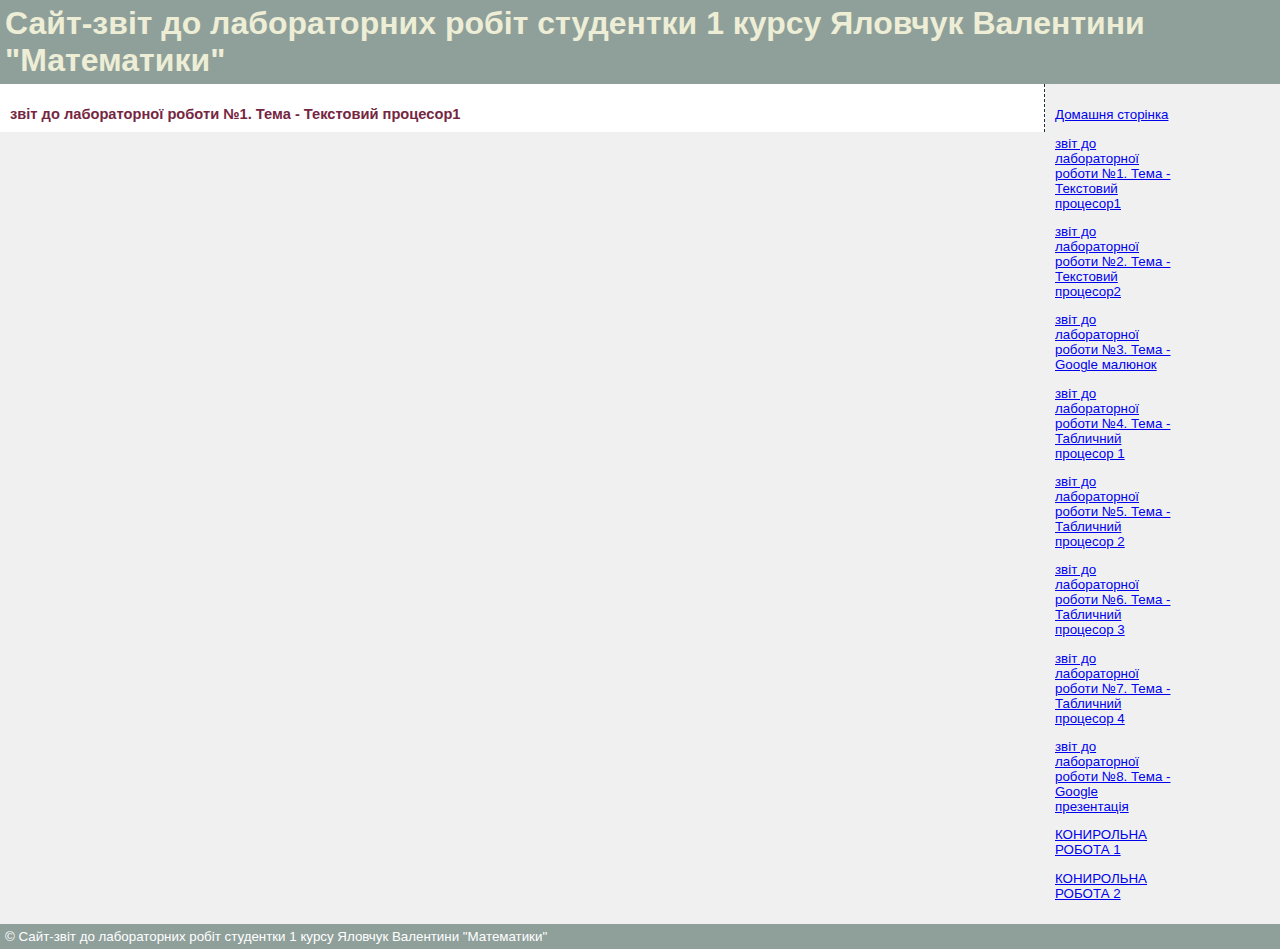
==== lab1.html @ 0b34830e "Update and rename file to lab1.html" ====
<!doctype html>
<html>
 <head>
  <meta charset="utf-8" />
  <title>Сайт-звіт до лабораторних робіт студентки 1 курсу Яловчук Валентини "Математики"</title>
  <style type="text/css">
   body {
    font: 10pt Arial, Helvetica, sans-serif; /* Шрифт на веб-странице */
    background: #54463d; /* Цвет фона */
    margin: 0; /* Убираем отступы */
   }
   h2 {
    font-size: 1.1em; /* Размер шрифта */
    color: #752641; /* Цвет текста */
    margin-bottom: 0; /* Отступ снизу */
   }
   #container {
    width: 100%; /* Ширина макета */
    margin: 0 auto; /* Выравниваем по центру */
    background: #f0f0f0; /* Цвет фона правой колонки */ 
   }
   #header {
    background: #8fa09b; /* Цвет фона */
    font-size: 24pt; /* Размер текста */
    font-weight: bold; /* Жирное начертание */
    color: #edeed5; /* Цвет текста */
    padding: 5px; /* Отступы вокруг текста */
   }
   #content {
    float: left; /* Обтекание по правому краю */
    width: 80%; /* Ширина левой колонки */
    padding: 10px; /* Поля вокруг текста */
    border-right: 1px dashed #183533; /* Линия справа */
    background: #fff; /* Цвет фона левой колонки */
   }
   #content p {
    margin-top: 0.3em /* Отступ сверху */
   }
   #sidebar {
    float: left; /* Обтекание по правому краю */
    width: 120px; /* Ширина */
    padding: 10px; /* Отступы вокруг текста */
   }
   #footer {
    background: #8fa09b; /* Цвет фона */
    color: #fff; /* Цвет текста */
    padding: 5px; /* Отступы вокруг текста */
   }
   .clear { 
    clear: both; /* Отмена обтекания */ 
   }
  </style>
 </head>
 <body>
  <div id="container">
   <div id="header">Сайт-звіт до лабораторних робіт студентки 1 курсу Яловчук Валентини "Математики"</div>
   <div id="content">
    <h2>звіт до лабораторної роботи №1. Тема - Текстовий процесор1</h2>
   </div>
   <div id="sidebar">
    <p><a href="index.html">Домашня сторінка</a></p>
    <p><a href="lab1.html">звіт до лабораторної роботи №1. Тема - Текстовий процесор1</a></p>
    <p><a href="lab2.html">звіт до лабораторної роботи №2. Тема - Текстовий процесор2</a></p>
    
    <p><a href="lab3.html">звіт до лабораторної роботи №3. Тема - Google малюнок</a></p>
    <p><a href="lab4.html">звіт до лабораторної роботи №4. Тема - Табличний процесор 1</a></p>
    <p><a href="lab5.html">звіт до лабораторної роботи №5. Тема - Табличний процесор 2</a></p>
    <p><a href="lab6.html">звіт до лабораторної роботи №6. Тема -  Табличний процесор 3</a></p>
    <p><a href="lab7.html">звіт до лабораторної роботи №7. Тема -  Табличний процесор 4</a></p>
    <p><a href="lab8.html">звіт до лабораторної роботи №8. Тема - Google презентація</a></p>
     <p><a href="kr1.html">КОНИРОЛЬНА РОБОТА 1</a></p>
    <p><a href="kr2.html">КОНИРОЛЬНА РОБОТА 2</a></p>
   </div>
   <div class="clear"></div>
   <div id="footer">&copy; Сайт-звіт до лабораторних робіт студентки 1 курсу Яловчук Валентини "Математики"</div>
  </div>
 </body>
</html>
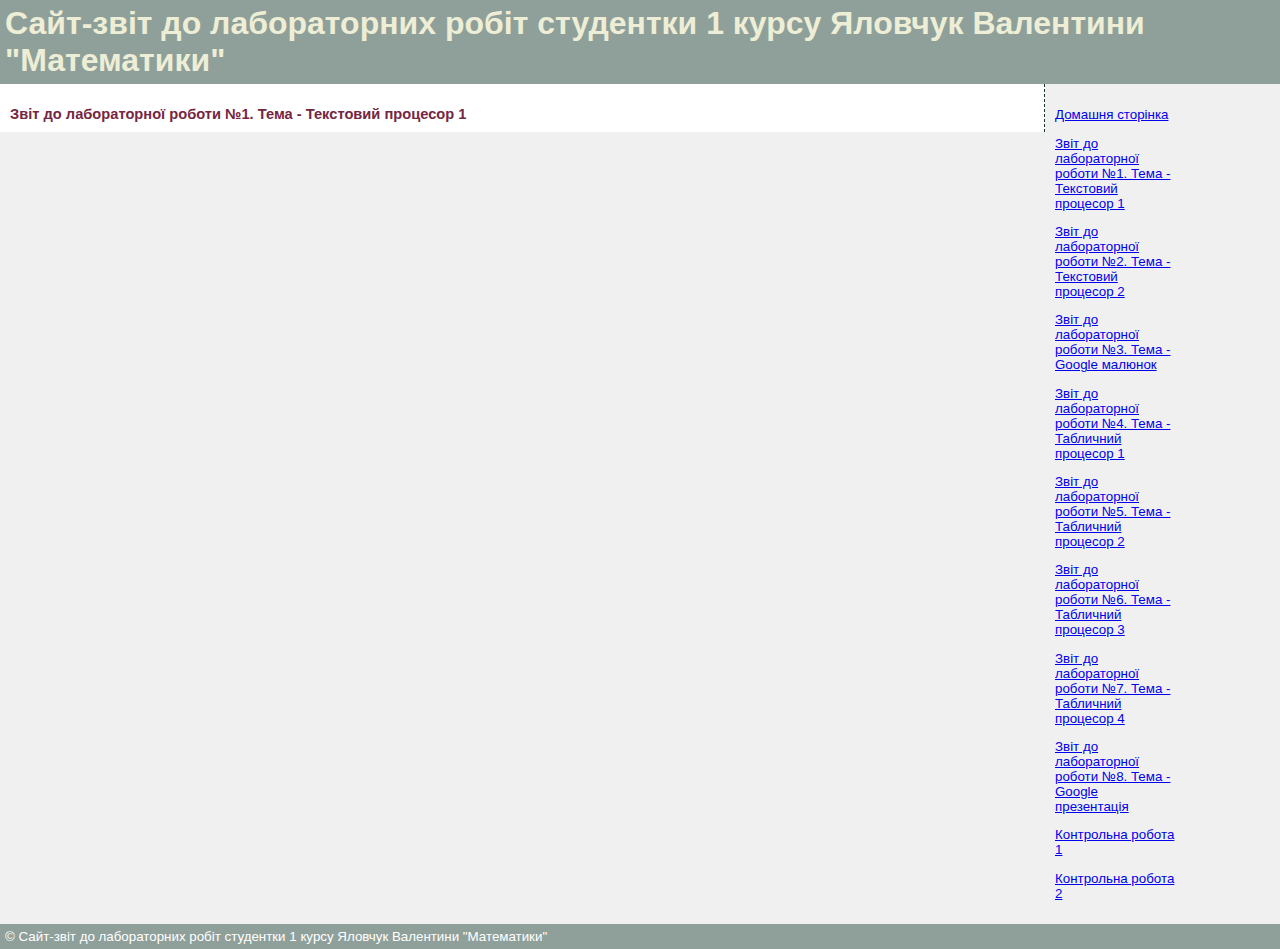
==== commit 034d0e0d: "Update lab1.html" ====
--- a/lab1.html
+++ b/lab1.html
@@ -2,7 +2,7 @@
 <html>
  <head>
   <meta charset="utf-8" />
-  <title>Сайт-звіт до лабораторних робіт студентки 1 курсу Яловчук Валентини "Математики"</title>
+  <title>Сайт-Звіт до лабораторних робіт студентки 1 курсу Яловчук Валентини "Математики"</title>
   <style type="text/css">
    body {
     font: 10pt Arial, Helvetica, sans-serif; /* Шрифт на веб-странице */
@@ -55,21 +55,21 @@
   <div id="container">
    <div id="header">Сайт-звіт до лабораторних робіт студентки 1 курсу Яловчук Валентини "Математики"</div>
    <div id="content">
-    <h2>звіт до лабораторної роботи №1. Тема - Текстовий процесор1</h2>
+    <h2>Звіт до лабораторної роботи №1. Тема - Текстовий процесор 1</h2>
    </div>
    <div id="sidebar">
     <p><a href="index.html">Домашня сторінка</a></p>
-    <p><a href="lab1.html">звіт до лабораторної роботи №1. Тема - Текстовий процесор1</a></p>
-    <p><a href="lab2.html">звіт до лабораторної роботи №2. Тема - Текстовий процесор2</a></p>
+    <p><a href="lab1.html">Звіт до лабораторної роботи №1. Тема - Текстовий процесор 1</a></p>
+    <p><a href="lab2.html">Звіт до лабораторної роботи №2. Тема - Текстовий процесор 2</a></p>
     
-    <p><a href="lab3.html">звіт до лабораторної роботи №3. Тема - Google малюнок</a></p>
-    <p><a href="lab4.html">звіт до лабораторної роботи №4. Тема - Табличний процесор 1</a></p>
-    <p><a href="lab5.html">звіт до лабораторної роботи №5. Тема - Табличний процесор 2</a></p>
-    <p><a href="lab6.html">звіт до лабораторної роботи №6. Тема -  Табличний процесор 3</a></p>
-    <p><a href="lab7.html">звіт до лабораторної роботи №7. Тема -  Табличний процесор 4</a></p>
-    <p><a href="lab8.html">звіт до лабораторної роботи №8. Тема - Google презентація</a></p>
-     <p><a href="kr1.html">КОНИРОЛЬНА РОБОТА 1</a></p>
-    <p><a href="kr2.html">КОНИРОЛЬНА РОБОТА 2</a></p>
+    <p><a href="lab3.html">Звіт до лабораторної роботи №3. Тема - Google малюнок</a></p>
+    <p><a href="lab4.html">Звіт до лабораторної роботи №4. Тема - Табличний процесор 1</a></p>
+    <p><a href="lab5.html">Звіт до лабораторної роботи №5. Тема - Табличний процесор 2</a></p>
+    <p><a href="lab6.html">Звіт до лабораторної роботи №6. Тема - Табличний процесор 3</a></p>
+    <p><a href="lab7.html">Звіт до лабораторної роботи №7. Тема - Табличний процесор 4</a></p>
+    <p><a href="lab8.html">Звіт до лабораторної роботи №8. Тема - Google презентація</a></p>
+     <p><a href="kr1.html">Контрольна робота 1</a></p>
+    <p><a href="kr2.html">Контрольна робота 2</a></p>
    </div>
    <div class="clear"></div>
    <div id="footer">&copy; Сайт-звіт до лабораторних робіт студентки 1 курсу Яловчук Валентини "Математики"</div>
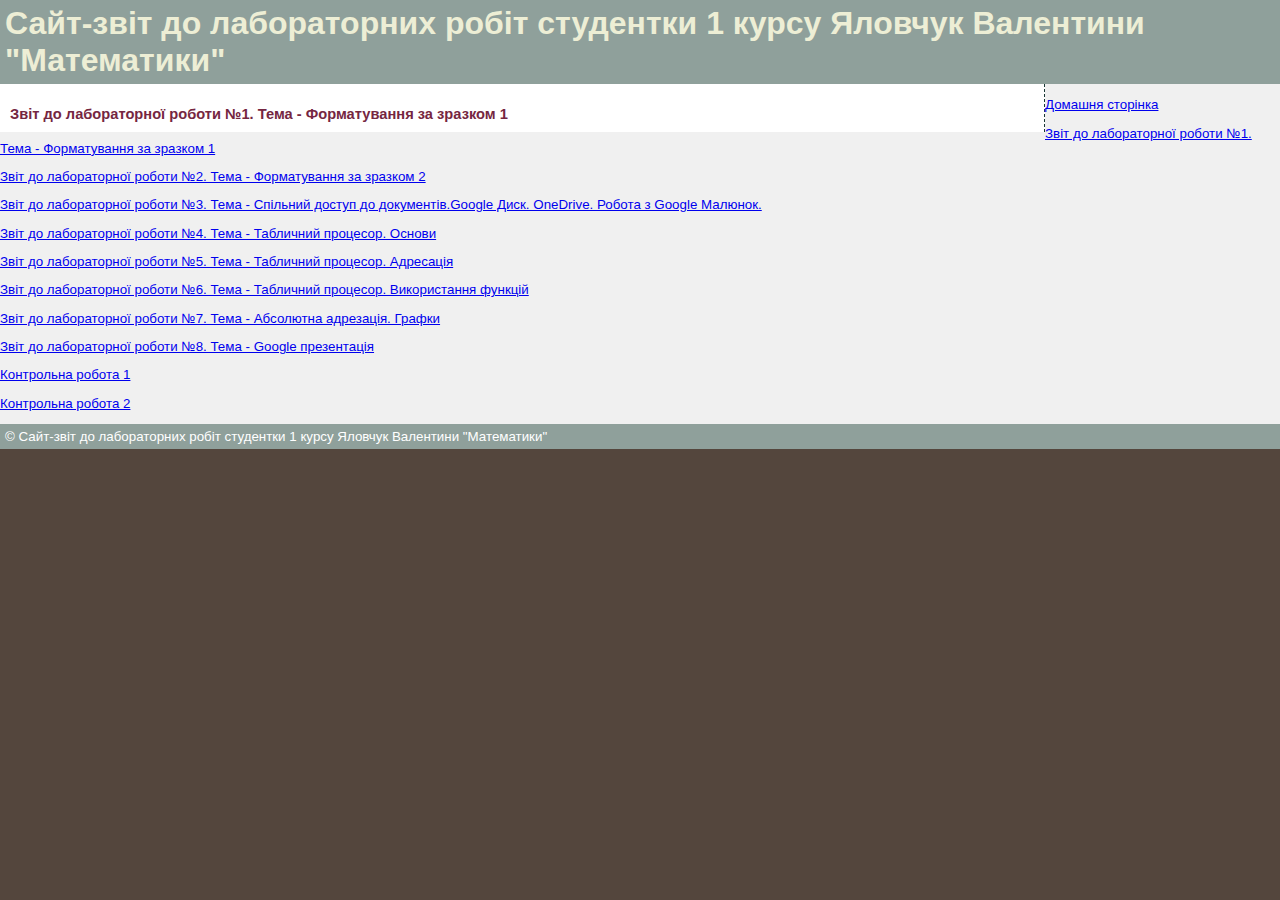
==== commit 349a7cce: "Update lab1.html" ====
--- a/lab1.html
+++ b/lab1.html
@@ -2,7 +2,7 @@
 <html>
  <head>
   <meta charset="utf-8" />
-  <title>Сайт-Звіт до лабораторних робіт студентки 1 курсу Яловчук Валентини "Математики"</title>
+  <title>Сайт-звіт до лабораторних робіт студентки 1 курсу Яловчук Валентини "Математики"</title>
   <style type="text/css">
    body {
     font: 10pt Arial, Helvetica, sans-serif; /* Шрифт на веб-странице */
@@ -55,18 +55,18 @@
   <div id="container">
    <div id="header">Сайт-звіт до лабораторних робіт студентки 1 курсу Яловчук Валентини "Математики"</div>
    <div id="content">
-    <h2>Звіт до лабораторної роботи №1. Тема - Текстовий процесор 1</h2>
+    <h2> Звіт до лабораторної роботи №1. Тема - Форматування за зразком 1</h2>
    </div>
-   <div id="sidebar">
+   <div id="sebar">
     <p><a href="index.html">Домашня сторінка</a></p>
-    <p><a href="lab1.html">Звіт до лабораторної роботи №1. Тема - Текстовий процесор 1</a></p>
-    <p><a href="lab2.html">Звіт до лабораторної роботи №2. Тема - Текстовий процесор 2</a></p>
+    <p><a href="lab1.html">Звіт до лабораторної роботи №1. Тема - Форматування за зразком 1</a></p>
+    <p><a href="lab2.html">Звіт до лабораторної роботи №2. Тема - Форматування за зразком 2</a></p>
     
-    <p><a href="lab3.html">Звіт до лабораторної роботи №3. Тема - Google малюнок</a></p>
-    <p><a href="lab4.html">Звіт до лабораторної роботи №4. Тема - Табличний процесор 1</a></p>
-    <p><a href="lab5.html">Звіт до лабораторної роботи №5. Тема - Табличний процесор 2</a></p>
-    <p><a href="lab6.html">Звіт до лабораторної роботи №6. Тема - Табличний процесор 3</a></p>
-    <p><a href="lab7.html">Звіт до лабораторної роботи №7. Тема - Табличний процесор 4</a></p>
+    <p><a href="lab3.html">Звіт до лабораторної роботи №3. Тема - Спільний доступ до документів.Google Диск. OneDrive. Робота з Google Малюнок.</a></p>  </a></p>
+    <p><a href="lab4.html">Звіт до лабораторної роботи №4. Тема - Табличний процесор. Основи</a></p>
+    <p><a href="lab5.html">Звіт до лабораторної роботи №5. Тема - Табличний процесор. Адресація</a></p>
+    <p><a href="lab6.html">Звіт до лабораторної роботи №6. Тема - Табличний процесор. Використання функцій</a></p>
+    <p><a href="lab7.html">Звіт до лабораторної роботи №7. Тема - Абсолютна адрезація. Графки</a></p>
     <p><a href="lab8.html">Звіт до лабораторної роботи №8. Тема - Google презентація</a></p>
      <p><a href="kr1.html">Контрольна робота 1</a></p>
     <p><a href="kr2.html">Контрольна робота 2</a></p>
